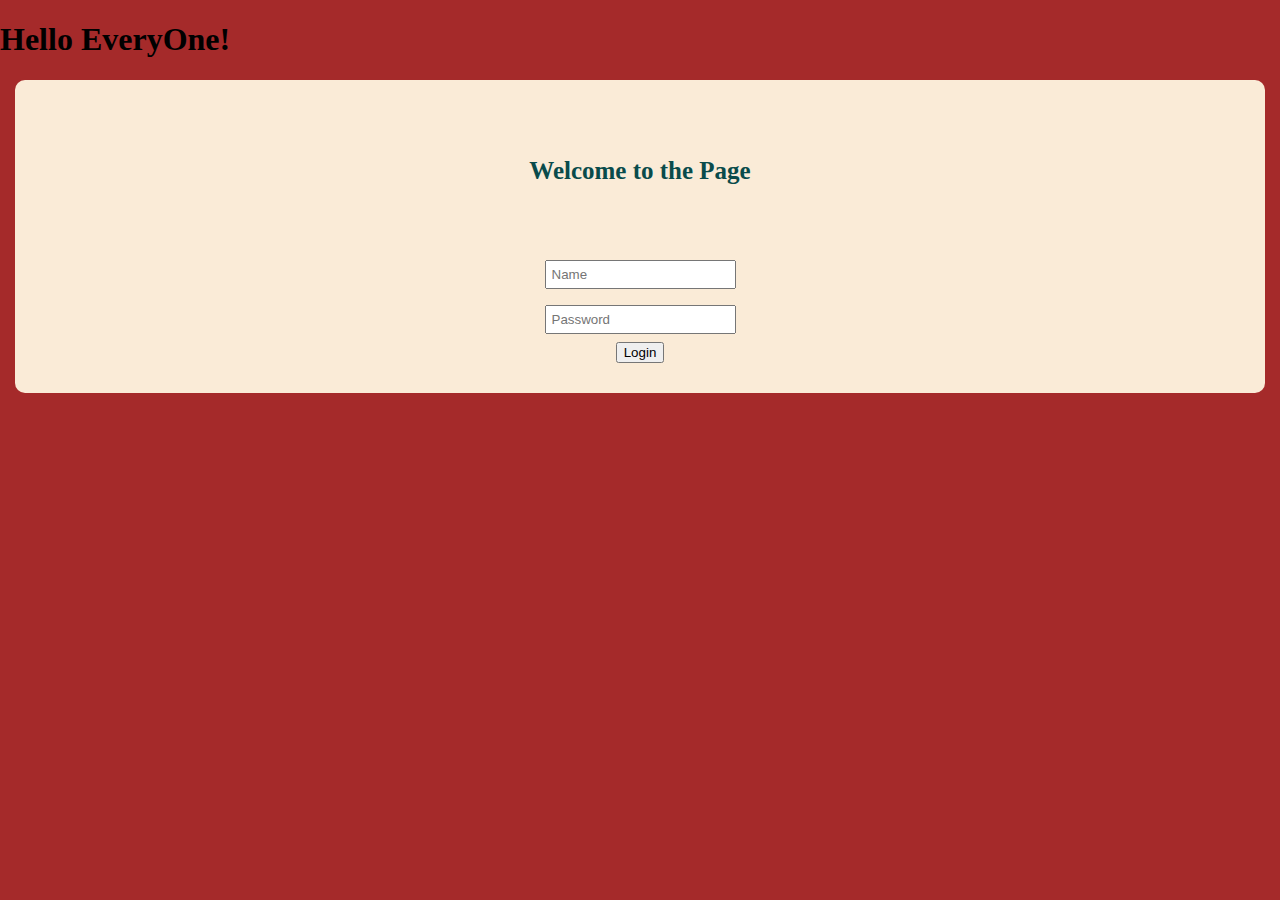
==== index.html @ 88a46094 "first commit" ====
<!DOCTYPE html>
<html lang="en">
<head>
    <meta charset="UTF-8">
    <meta http-equiv="X-UA-Compatible" content="IE=edge">
    <meta name="viewport" content="width=device-width, initial-scale=1.0">
    <title>After Long Time</title>
    <link rel="stylesheet" href="Style/style.css">
</head>

<body>
    <!-- Lets Make a Login Page -->

    <h1>Hello EveryOne!</h1>
    <div class="container">
        <h3 class="welcome">Welcome to the Page</h3>
        <div class="login-info">
            <input class="name
            " type="text" placeholder="Name">
            <input class="password" type="text" placeholder="Password">
            <button class="button
            ">Login</button>
        </div>
    </div>

</body>
</html>
---- Style/style.css ----
body{
    margin: 0px;
    padding: 0px;
    font-style: normal;
    background-color: brown;
}

.container{
    
    display: flex;
    justify-content: center;
    align-items: center;
    flex-direction: column;
    background-color: antiquewhite;
    border-radius: 10px;
    margin: 15px;
    height: 50%;
    padding: 20px;
}

.welcome{
    font-size: 25px;
    display: flex;
    /* flex-direction: column; */
    align-items: center;
    justify-content: center;
    padding: 2rem;
    color: rgb(9, 75, 75);
    
}

.login-info{
    display: flex;
    flex-direction: column;
    justify-content: center;
    align-items: center;
    /* padding: 5px; */
    margin: 10px;
}

.name{
    padding:5px;
    border-radius: 6px solid rgb(243, 165, 63);
    text-decoration: none;
    margin: 8px;
}
.password{
    padding:5px;
    border-radius: 6px solid rgb(243, 165, 63);
    text-decoration: none;
    margin: 8px;
}
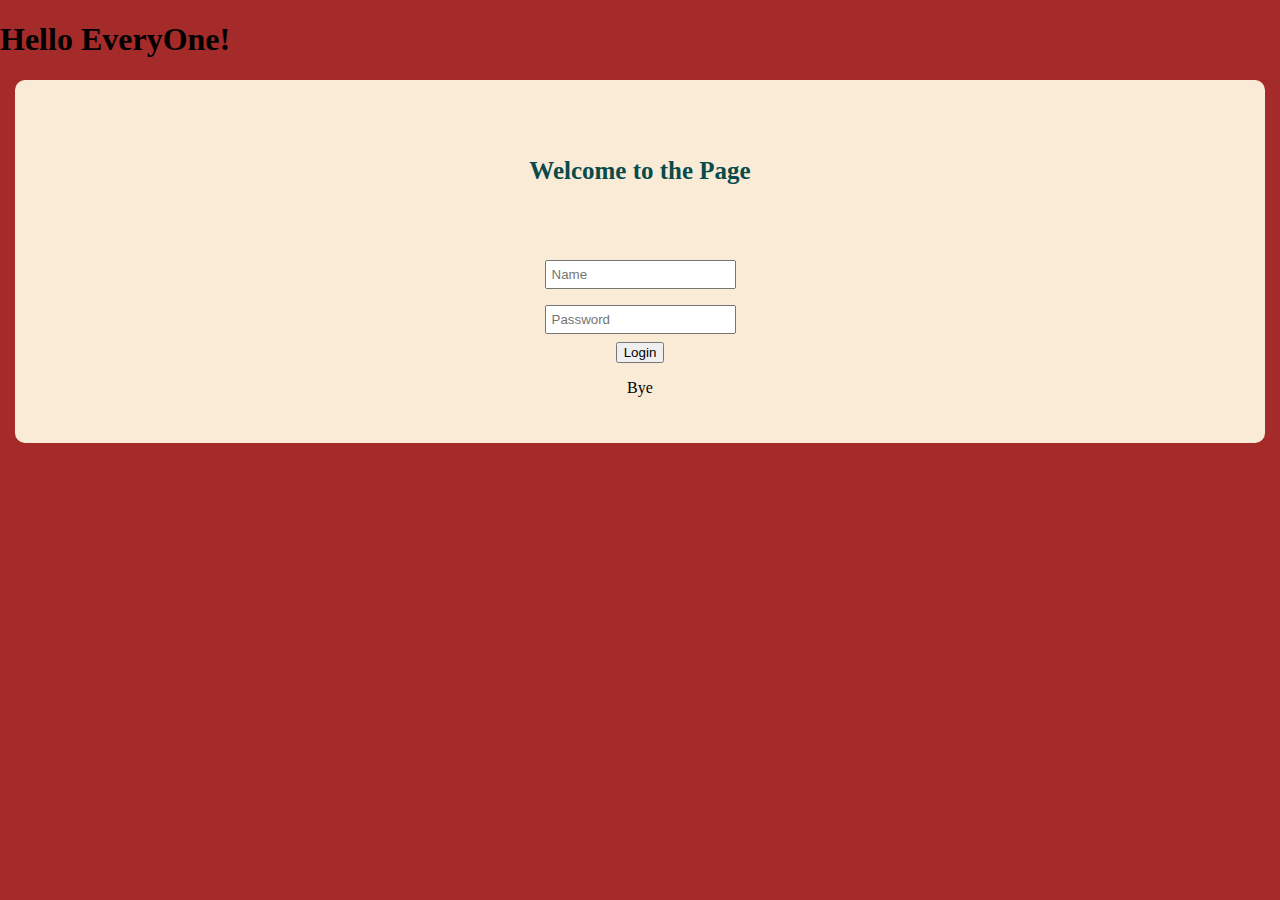
==== commit 499d2b4d: "bye" ====
--- a/index.html
+++ b/index.html
@@ -20,6 +20,7 @@
             <input class="password" type="text" placeholder="Password">
             <button class="button
             ">Login</button>
+            <p>Bye</p>
         </div>
     </div>
 
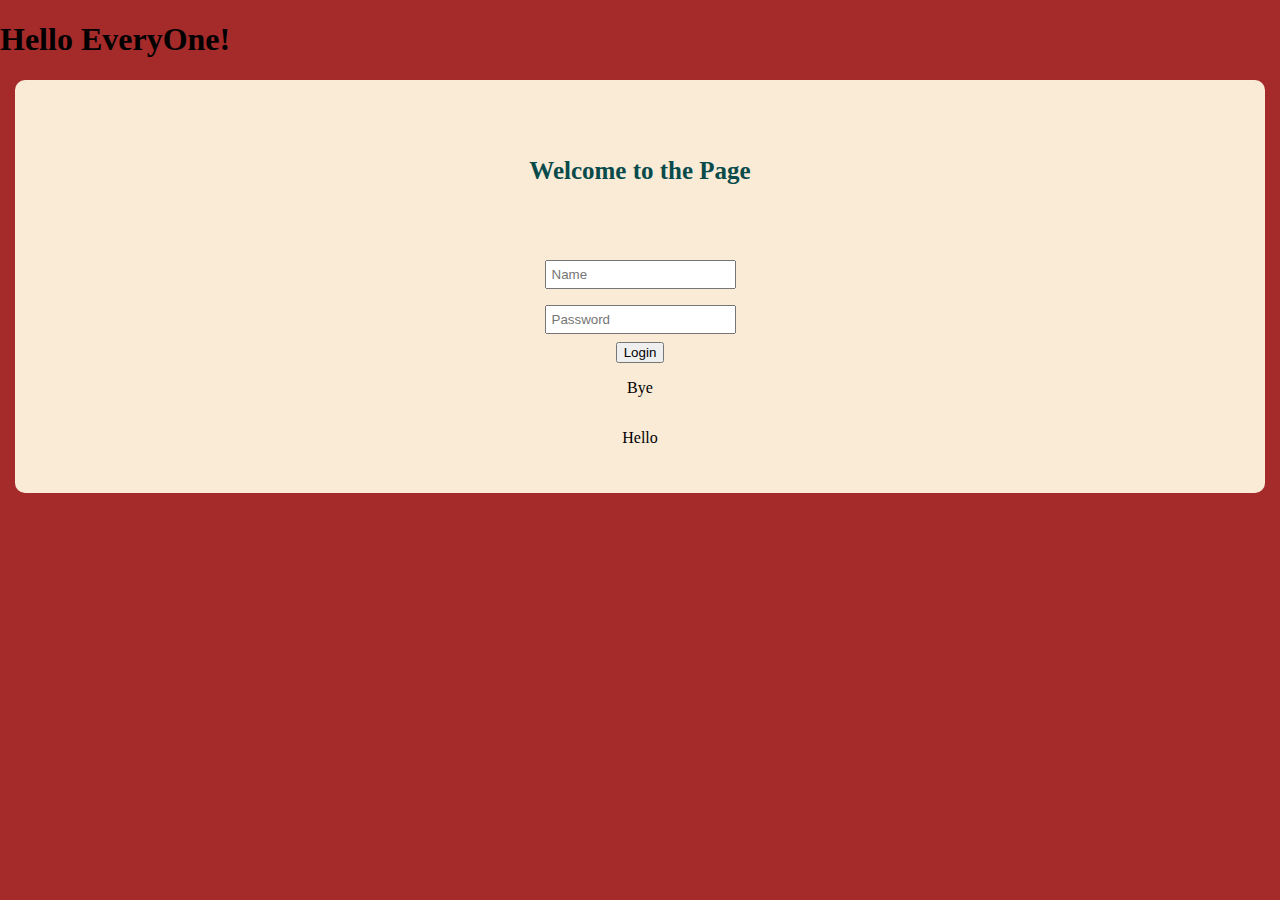
==== commit d7e6ee63: "help" ====
--- a/index.html
+++ b/index.html
@@ -21,6 +21,7 @@
             <button class="button
             ">Login</button>
             <p>Bye</p>
+            <p>Hello</p>
         </div>
     </div>
 
